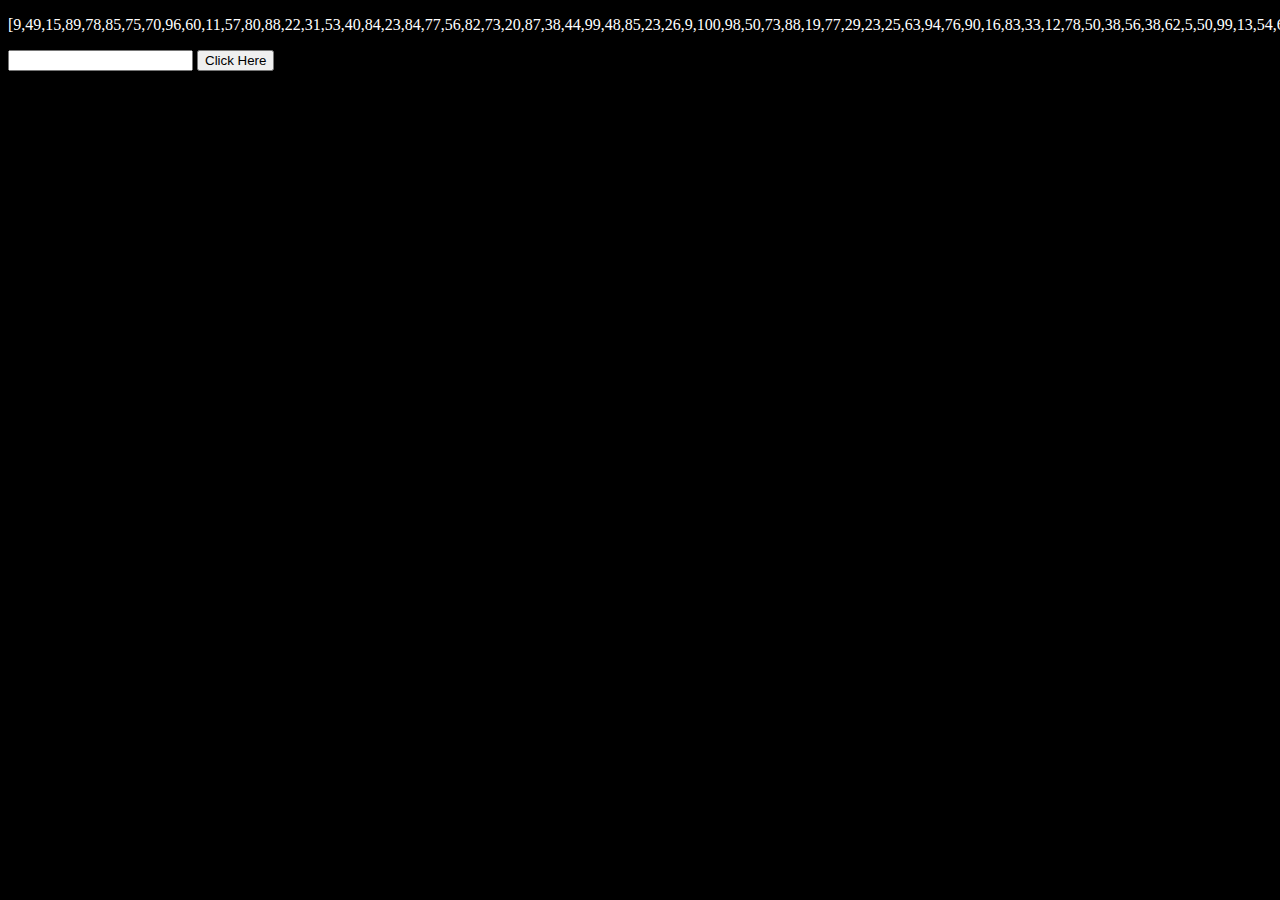
==== index.html @ fc536dbe "Initial commit" ====
<!DOCTYPE html>
<html lang="en">
<head>
    <meta charset="UTF-8">
    <meta name="viewport" content="width=device-width, initial-scale=1.0">
    <link rel="stylesheet" href="./css/index.css">
    <title>Hover Image</title>
</head>
<body>
    
    
    <!-- <button onclick="getData()">Show Data</button> -->
    <!-- <div id="data">
        
    </div> -->
    <p id="array"></p>
    <input type="text" id="input">

    <button onclick="check()">Click Here</button>
    <script src="./js/index.js"></script>

    <br>
    <p id="display"></p>
</body>
</html>
---- css/index.css ----
body{
    background-color: black;
    color: white;
}
#image{
    position: absolute;
    bottom:30px;
    right:20px;
}

#image:hover{
    cursor:pointer;
}
#data{
    display:grid;
    grid-template-columns: auto auto;
}
.box{
    border: 1px solid black;
    padding:20px;
    width:80%;
    border-radius:20px;
    margin:10px;
}
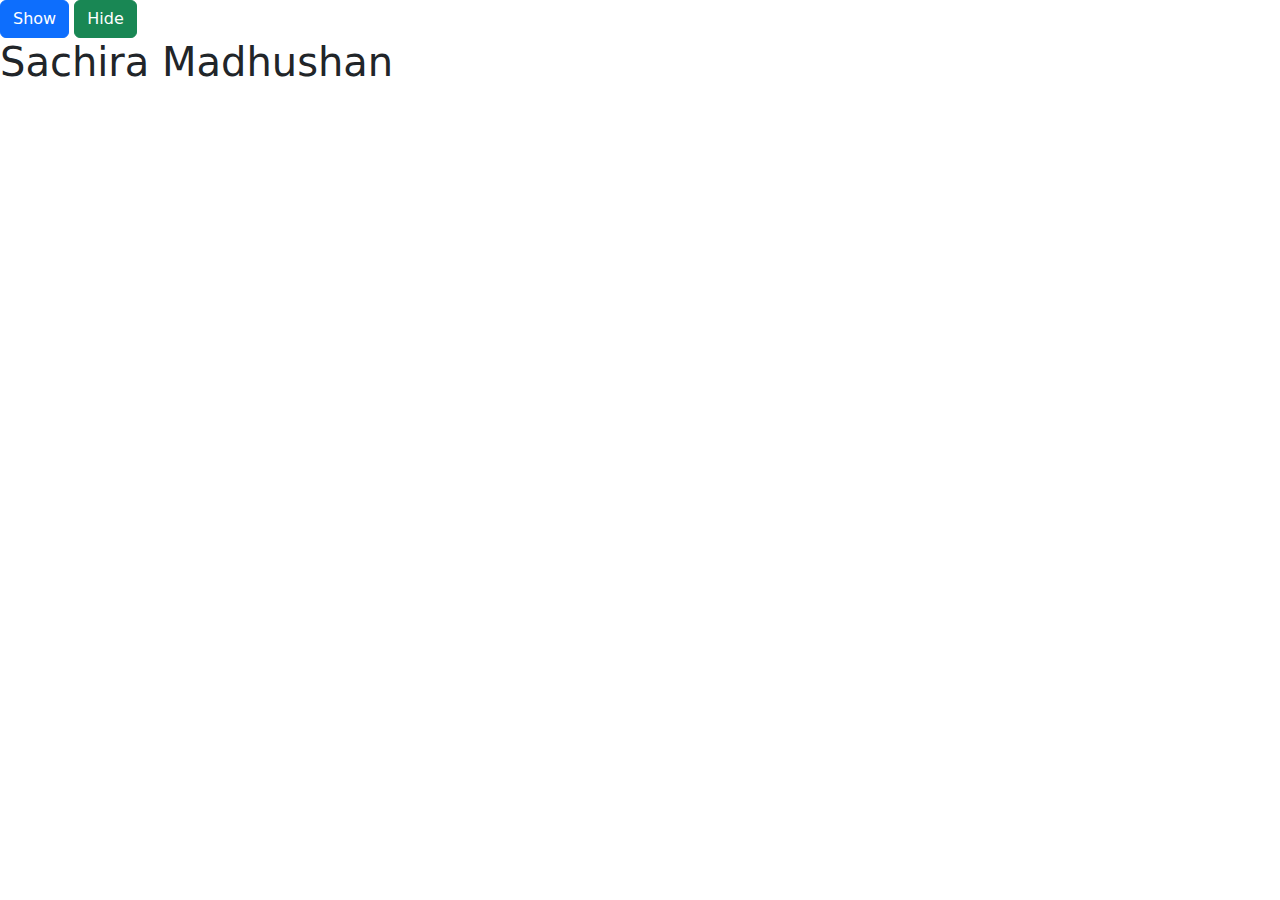
==== commit 69d702fb: "Jquery" ====
--- a/index.html
+++ b/index.html
@@ -4,22 +4,18 @@
     <meta charset="UTF-8">
     <meta name="viewport" content="width=device-width, initial-scale=1.0">
     <link rel="stylesheet" href="./css/index.css">
+    <link href="https://cdn.jsdelivr.net/npm/bootstrap@5.3.3/dist/css/bootstrap.min.css" rel="stylesheet" integrity="sha384-QWTKZyjpPEjISv5WaRU9OFeRpok6YctnYmDr5pNlyT2bRjXh0JMhjY6hW+ALEwIH" crossorigin="anonymous">
+    <script src="https://cdnjs.cloudflare.com/ajax/libs/jquery/3.7.1/jquery.min.js"></script>
     <title>Hover Image</title>
 </head>
 <body>
     
     
-    <!-- <button onclick="getData()">Show Data</button> -->
-    <!-- <div id="data">
-        
-    </div> -->
-    <p id="array"></p>
-    <input type="text" id="input">
+    <button id="show-btn" type="button" class="btn btn-primary">Show</button>
+    <button id="hide-btn" type="button" class="btn btn-success">Hide</button>
 
-    <button onclick="check()">Click Here</button>
-    <script src="./js/index.js"></script>
-
-    <br>
-    <p id="display"></p>
+    <h1 id="view">Sachira Madhushan</h1>
+    <script src="./js/jquery.js"></script>
+    <script src="https://cdnjs.cloudflare.com/ajax/libs/bootstrap/5.3.3/js/bootstrap.min.js" integrity="sha512-ykZ1QQr0Jy/4ZkvKuqWn4iF3lqPZyij9iRv6sGqLRdTPkY69YX6+7wvVGmsdBbiIfN/8OdsI7HABjvEok6ZopQ==" crossorigin="anonymous" referrerpolicy="no-referrer"></script>
 </body>
 </html>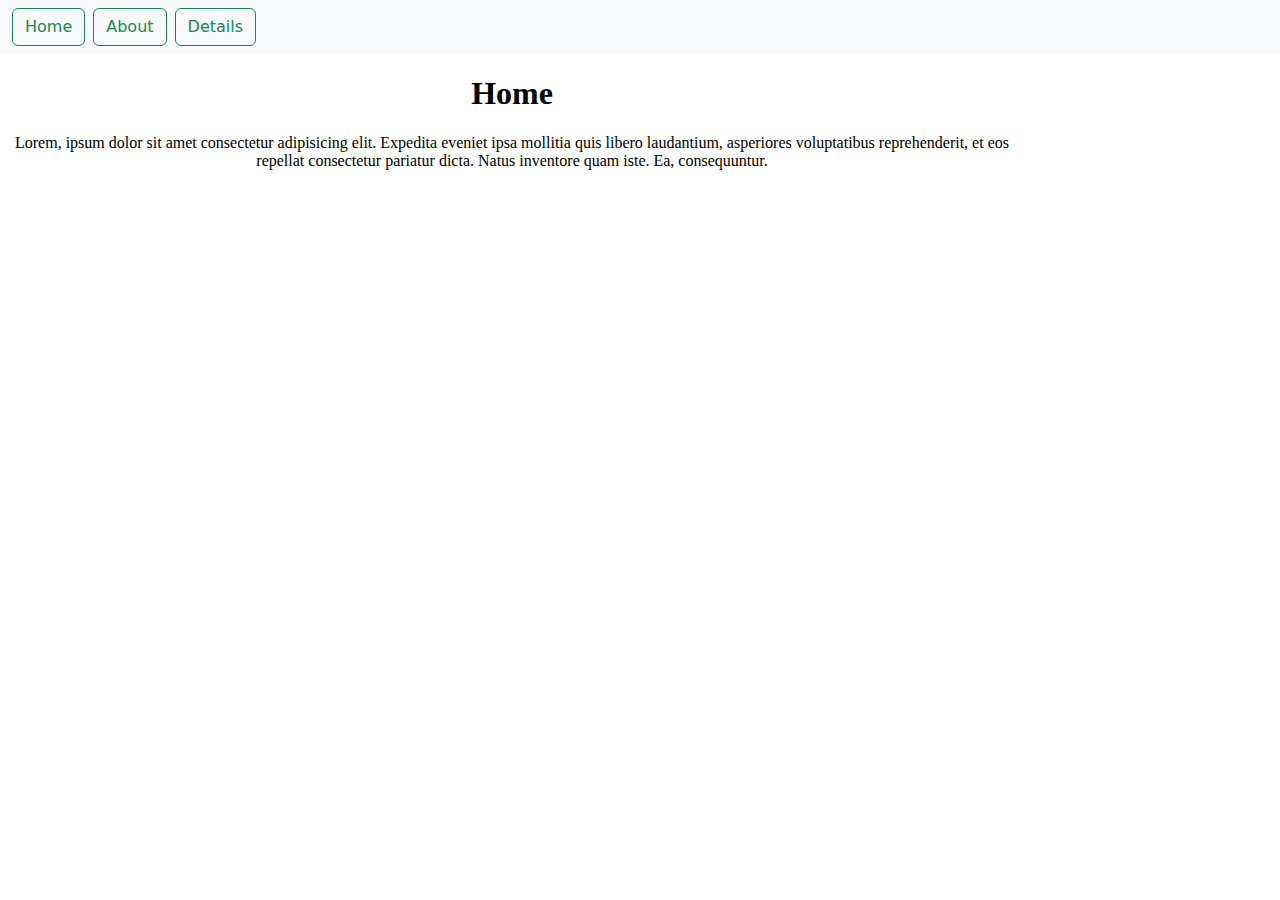
==== commit 78bac88e: "jquery btn click" ====
--- a/index.html
+++ b/index.html
@@ -10,11 +10,18 @@
 </head>
 <body>
     
-    
-    <button id="show-btn" type="button" class="btn btn-primary">Show</button>
+    <nav class="navbar bg-body-tertiary">
+        <form class="container-fluid justify-content-start">
+          <button id="home" class="btn btn-outline-success me-2" type="button">Home</button>
+          <button id="about" class="btn btn-outline-success me-2" type="button">About</button>
+          <button id="details" class="btn btn-outline-success me-2" type="button">Details</button>
+        </form>
+    </nav>
+    <iframe id="iframe-view" src="./html/home.html" frameborder="0" width="80%"></iframe>
+    <!-- <button id="show-btn" type="button" class="btn btn-primary">Show</button>
     <button id="hide-btn" type="button" class="btn btn-success">Hide</button>
 
-    <h1 id="view">Sachira Madhushan</h1>
+    <h1 id="view">Sachira Madhushan</h1> -->
     <script src="./js/jquery.js"></script>
     <script src="https://cdnjs.cloudflare.com/ajax/libs/bootstrap/5.3.3/js/bootstrap.min.js" integrity="sha512-ykZ1QQr0Jy/4ZkvKuqWn4iF3lqPZyij9iRv6sGqLRdTPkY69YX6+7wvVGmsdBbiIfN/8OdsI7HABjvEok6ZopQ==" crossorigin="anonymous" referrerpolicy="no-referrer"></script>
 </body>
